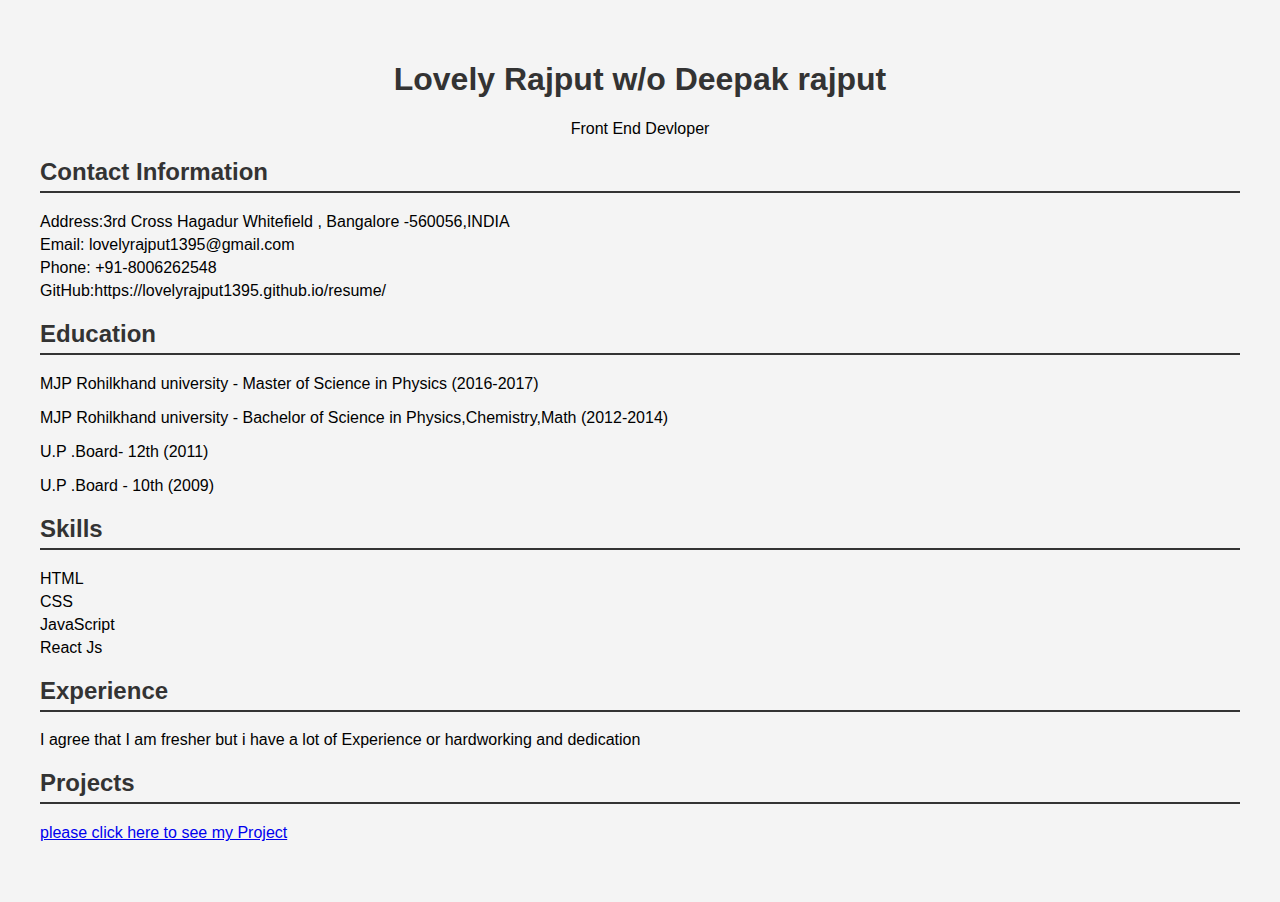
==== resume.html @ 44cd596f "added resume.html" ====
<!DOCTYPE html>
<html lang="en">
<head>
    <meta charset="UTF-8">
    <meta name="viewport" content="width=device-width, initial-scale=1.0">
    <title>Your Name - Resume</title>
    <style>
        body {
            font-family: Arial, sans-serif;
            margin: 20px;
            padding: 20px;
            background-color: #f4f4f4;
        }

        header {
            text-align: center;
        }

        section {
            margin-bottom: 20px;
        }

        h1, h2 {
            color: #333;
        }

        h2 {
            border-bottom: 2px solid #333;
            padding-bottom: 5px;
        }

        ul {
            list-style-type: none;
            padding: 0;
        }

        li {
            margin-bottom: 5px;
        }
    </style>
</head>
<body>

    <header>
        <h1>Lovely Rajput w/o Deepak rajput  </h1>
        <p>Front End Devloper</p>
    </header>

    <section>
        <h2>Contact Information</h2>
        <ul><li>Address:3rd Cross Hagadur Whitefield ,
            Bangalore -560056,INDIA
            </li>
            <li>Email: lovelyrajput1395@gmail.com</li>
            <li>Phone: +91-8006262548</li>
            
            <li>GitHub:https://lovelyrajput1395.github.io/resume/ </li>
        </ul>
    </section>

    <section>
        <h2>Education</h2>
        <p> MJP Rohilkhand university - Master of Science in Physics (2016-2017)</p>
        <p> MJP Rohilkhand university - Bachelor of Science in Physics,Chemistry,Math (2012-2014)</p>
        <p>  U.P .Board- 12th (2011)</p>
        <p> U.P .Board - 10th (2009)</p>
    </section>

    <section>
        <h2>Skills</h2>
        <ul>
            <li>HTML</li>
            <li>CSS</li>
            <li>JavaScript</li>
            <li>React Js</li>
            
        
        </ul>
    </section>

    <section>
        <h2>Experience</h2>
        <p>I agree that I am fresher but i have a lot of Experience or hardworking and dedication</p>
        
    </section>

    <section>
        <h2>Projects</h2>
        <a href="https://lovelyrajput1395.github.io/resume/ ">please click here to see my Project</a>
        

    </section>

</body>
</html>
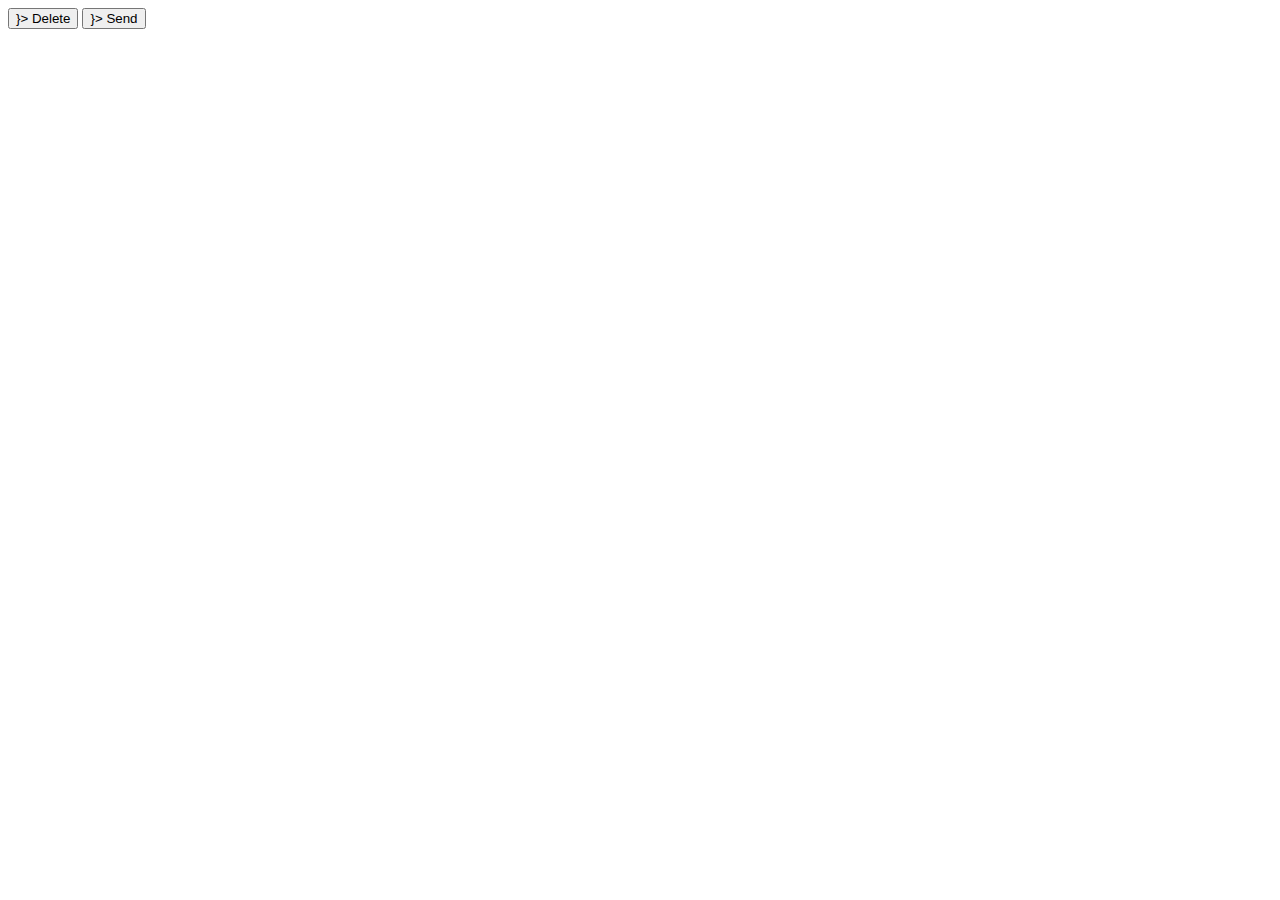
==== commit 008838fc: "added resume.html" ====
--- a/resume.html
+++ b/resume.html
@@ -3,93 +3,14 @@
 <head>
     <meta charset="UTF-8">
     <meta name="viewport" content="width=device-width, initial-scale=1.0">
-    <title>Your Name - Resume</title>
-    <style>
-        body {
-            font-family: Arial, sans-serif;
-            margin: 20px;
-            padding: 20px;
-            background-color: #f4f4f4;
-        }
-
-        header {
-            text-align: center;
-        }
-
-        section {
-            margin-bottom: 20px;
-        }
-
-        h1, h2 {
-            color: #333;
-        }
-
-        h2 {
-            border-bottom: 2px solid #333;
-            padding-bottom: 5px;
-        }
-
-        ul {
-            list-style-type: none;
-            padding: 0;
-        }
-
-        li {
-            margin-bottom: 5px;
-        }
-    </style>
+    <title>Document</title>
 </head>
 <body>
-
-    <header>
-        <h1>Lovely Rajput w/o Deepak rajput  </h1>
-        <p>Front End Devloper</p>
-    </header>
-
-    <section>
-        <h2>Contact Information</h2>
-        <ul><li>Address:3rd Cross Hagadur Whitefield ,
-            Bangalore -560056,INDIA
-            </li>
-            <li>Email: lovelyrajput1395@gmail.com</li>
-            <li>Phone: +91-8006262548</li>
-            
-            <li>GitHub:https://lovelyrajput1395.github.io/resume/ </li>
-        </ul>
-    </section>
-
-    <section>
-        <h2>Education</h2>
-        <p> MJP Rohilkhand university - Master of Science in Physics (2016-2017)</p>
-        <p> MJP Rohilkhand university - Bachelor of Science in Physics,Chemistry,Math (2012-2014)</p>
-        <p>  U.P .Board- 12th (2011)</p>
-        <p> U.P .Board - 10th (2009)</p>
-    </section>
-
-    <section>
-        <h2>Skills</h2>
-        <ul>
-            <li>HTML</li>
-            <li>CSS</li>
-            <li>JavaScript</li>
-            <li>React Js</li>
-            
-        
-        </ul>
-    </section>
-
-    <section>
-        <h2>Experience</h2>
-        <p>I agree that I am fresher but i have a lot of Experience or hardworking and dedication</p>
-        
-    </section>
-
-    <section>
-        <h2>Projects</h2>
-        <a href="https://lovelyrajput1395.github.io/resume/ ">please click here to see my Project</a>
-        
-
-    </section>
-
+    <Button variant="outlined" startIcon={<DeleteIcon />}>
+  Delete
+</Button>
+<Button variant="contained" endIcon={<SendIcon />}>
+  Send
+</Button>
 </body>
-</html>
+</html>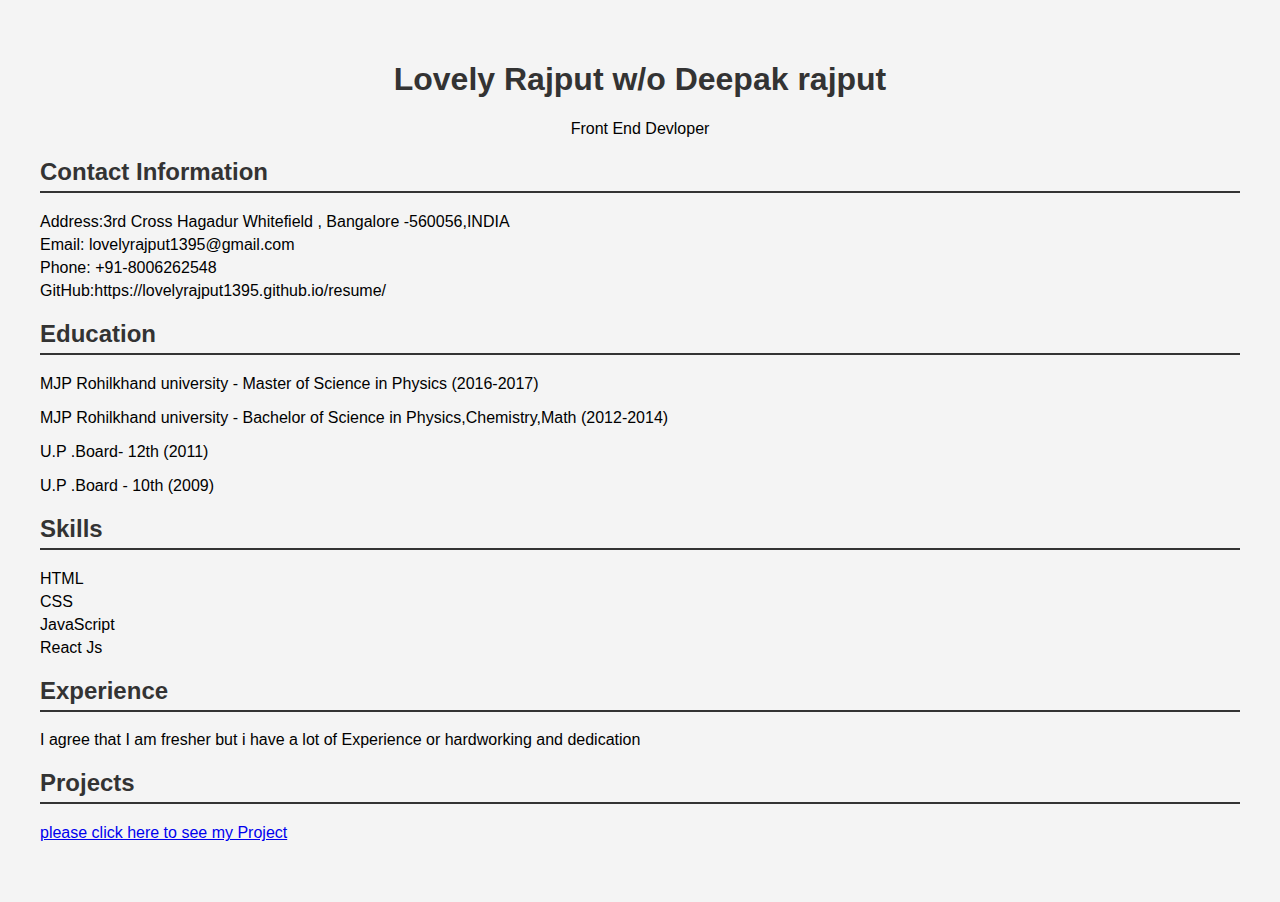
==== commit debb599a: "added resume.html" ====
--- a/resume.html
+++ b/resume.html
@@ -3,14 +3,93 @@
 <head>
     <meta charset="UTF-8">
     <meta name="viewport" content="width=device-width, initial-scale=1.0">
-    <title>Document</title>
+    <title>Your Name - Resume</title>
+    <style>
+        body {
+            font-family: Arial, sans-serif;
+            margin: 20px;
+            padding: 20px;
+            background-color: #f4f4f4;
+        }
+
+        header {
+            text-align: center;
+        }
+
+        section {
+            margin-bottom: 20px;
+        }
+
+        h1, h2 {
+            color: #333;
+        }
+
+        h2 {
+            border-bottom: 2px solid #333;
+            padding-bottom: 5px;
+        }
+
+        ul {
+            list-style-type: none;
+            padding: 0;
+        }
+
+        li {
+            margin-bottom: 5px;
+        }
+    </style>
 </head>
 <body>
-    <Button variant="outlined" startIcon={<DeleteIcon />}>
-  Delete
-</Button>
-<Button variant="contained" endIcon={<SendIcon />}>
-  Send
-</Button>
+
+    <header>
+        <h1>Lovely Rajput w/o Deepak rajput  </h1>
+        <p>Front End Devloper</p>
+    </header>
+
+    <section>
+        <h2>Contact Information</h2>
+        <ul><li>Address:3rd Cross Hagadur Whitefield ,
+            Bangalore -560056,INDIA
+            </li>
+            <li>Email: lovelyrajput1395@gmail.com</li>
+            <li>Phone: +91-8006262548</li>
+            
+            <li>GitHub:https://lovelyrajput1395.github.io/resume/ </li>
+        </ul>
+    </section>
+
+    <section>
+        <h2>Education</h2>
+        <p> MJP Rohilkhand university - Master of Science in Physics (2016-2017)</p>
+        <p> MJP Rohilkhand university - Bachelor of Science in Physics,Chemistry,Math (2012-2014)</p>
+        <p>  U.P .Board- 12th (2011)</p>
+        <p> U.P .Board - 10th (2009)</p>
+    </section>
+
+    <section>
+        <h2>Skills</h2>
+        <ul>
+            <li>HTML</li>
+            <li>CSS</li>
+            <li>JavaScript</li>
+            <li>React Js</li>
+            
+        
+        </ul>
+    </section>
+
+    <section>
+        <h2>Experience</h2>
+        <p>I agree that I am fresher but i have a lot of Experience or hardworking and dedication</p>
+        
+    </section>
+
+    <section>
+        <h2>Projects</h2>
+        <a href="https://lovelyrajput1395.github.io/resume/ ">please click here to see my Project</a>
+        
+
+    </section>
+
 </body>
-</html>+</html>
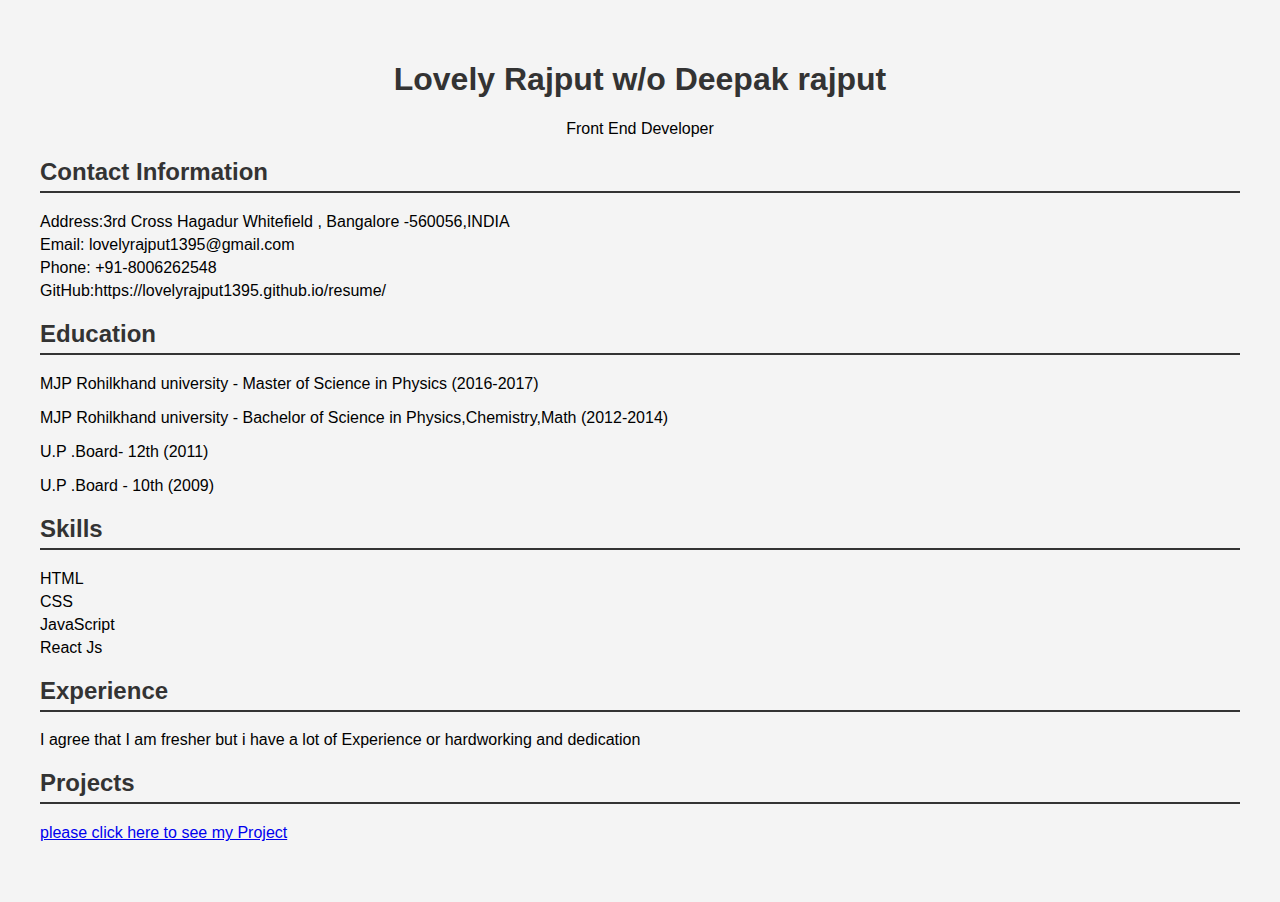
==== commit a7e6881f: "added resume.html" ====
--- a/resume.html
+++ b/resume.html
@@ -43,7 +43,7 @@
 
     <header>
         <h1>Lovely Rajput w/o Deepak rajput  </h1>
-        <p>Front End Devloper</p>
+        <p>Front End Developer</p>
     </header>
 
     <section>
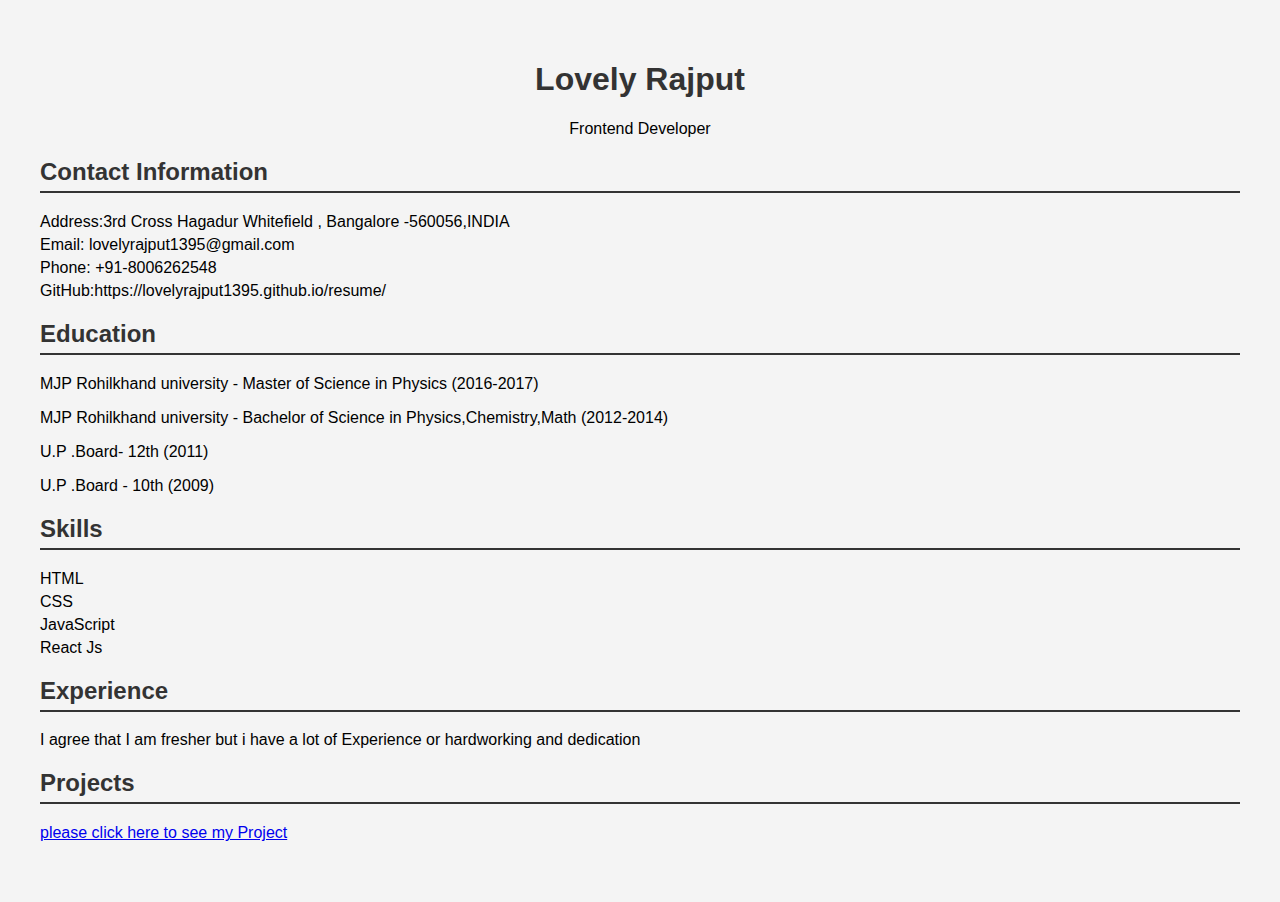
==== commit f07ace70: "resume.html added" ====
--- a/resume.html
+++ b/resume.html
@@ -3,7 +3,7 @@
 <head>
     <meta charset="UTF-8">
     <meta name="viewport" content="width=device-width, initial-scale=1.0">
-    <title>Your Name - Resume</title>
+    <title>Lovely rajput - Resume</title>
     <style>
         body {
             font-family: Arial, sans-serif;
@@ -42,8 +42,8 @@
 <body>
 
     <header>
-        <h1>Lovely Rajput w/o Deepak rajput  </h1>
-        <p>Front End Developer</p>
+        <h1>Lovely Rajput  </h1>
+        <p>Frontend Developer</p>
     </header>
 
     <section>
